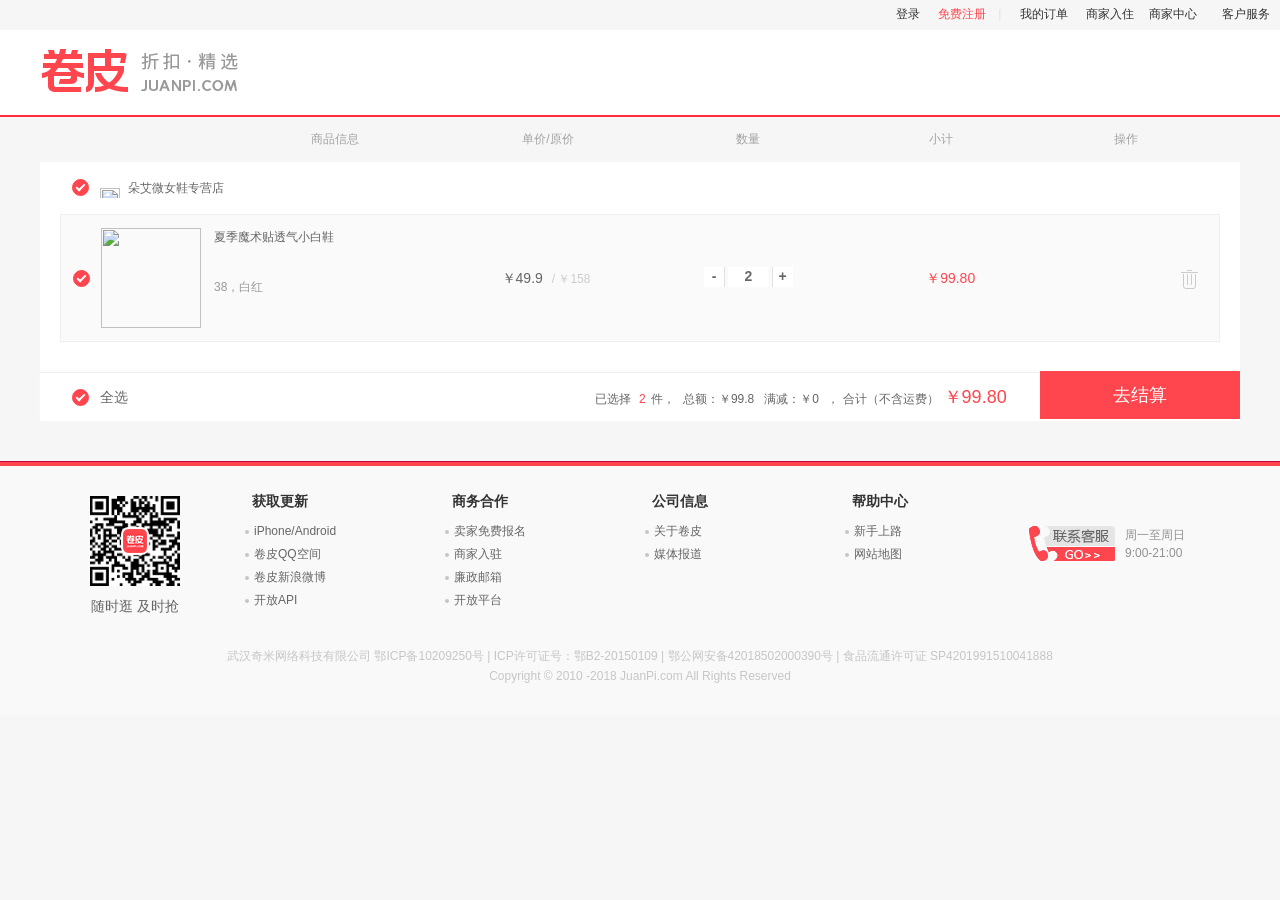
==== project/html/car.html @ 0421e2c5 "提交了一个项目" ====
<!DOCTYPE html>
<html>
	<head>
		<meta charset="UTF-8">
		<title></title>
		<link rel="stylesheet" type="text/css" href="../css/normalize.css"/>
		<link rel="stylesheet" type="text/css" href="../css/style.css"/>
	</head>
	<body>
		<div id="toolar">
			<div class="bar-con">
				<div class="right-show fr">
					<div class="login-show">
						<a href="login.html">登录</a>
						<a href="register.html" id="nav-reg">免费注册</a>　|
						<a href="https://user.juanpi.com/order">我的订单</a>
						<a href="https://seller.juanpi.com/choice/welcome">商家入住</a>
					</div>
					<div class="other-show other-show01">
						<a href="https://seller.juanpi.com/guide" class="normal-box01-a" target="_blank">商家中心</a>
					</div>
					<div class="other-show other-show01">
						<a>客户服务</a>
						<div class="normal-box01">
							<ul>
								<li>
									<a href="//www.juanpi.com/help" target="_blank">帮助中心</a>
								</li>
								<li>
									<a href="//www.juanpi.com/about/service" target="_blank">联系客服</a>
								</li>
							</ul>
						</div>
					</div>
				</div>
			</div>
		</div>
		<div class="header clear carhead">
			<div class="area">
				<a href="index.html" class="juan-logo fl" title="卷皮首页">
					<div class="logo">
						
					</div>
				</a>
			</div>
		</div>
		<div class="sc-csuQGl boKPYq">
			<div class="sc-Rmtcm digzXy">
				<div class="sc-fBuWsC canDc sc-hzDkRC fWrwWU">商品信息</div>
				<div class="sc-hzDkRC fWrwWU">单价/原价</div>
				<div class="sc-fMiknA cpbYri sc-hzDkRC fWrwWU">数量</div>
				<div class="sc-jhAzac ccwVLU sc-hzDkRC fWrwWU">小计</div>
				<div class="sc-dVhcbM hKQHp sc-hzDkRC fWrwWU">操作</div>
			</div>
			<div class="sc-bRBYWo cobIRk">
				<div class="sc-cJSrbW gdQmFd">
					<!--<div class="sc-ksYbfQ jIjoBj">
						<div class="sc-hmzhuo iwASZe">看到喜欢的带回家吧</div>
						<a class="sc-frDJqD kzQkKL" href="index.html">今日推荐</a>
					</div>-->
					<div class="sc-eqIVtm cnZstM">
						<div class="sc-gGBfsJ dhEFau">
							<span class="sc-esjQYD hEFYKq checked"></span>
						</div>
						<div class="sc-caSCKo hEoyiQ">
							<img class="sc-fAjcbJ jklnfm" src="http://s2.juancdn.com/bao/170615/2/d/594233d5a43d1f45d646cb90_72x72.png">
							朵艾微女鞋专营店
						</div>
					</div>
					<div class="sc-kvZOFW eiPhbT">
						<div class="sc-kgAjT jgeReN">
							<div class="sc-jnlKLf hsCwkx sc-gGBfsJ dhEFau">
								<span class="sc-esjQYD hEFYKq checked">
									
								</span>
							</div>
							<a href="https://shop.juanpi.com/deal/86751843">
								<img class="sc-fYxtnH dTmrnm" width="100" height="100" src="https://goods5.juancdn.com/goods/180402/9/8/5ac1cb41a9fcf8a46d13d8db_800x800.jpg?iopcmd=thumbnail&amp;type=11&amp;height=310&amp;width=310%7Ciopcmd=convert&amp;Q=88&amp;dst=jpg">
							</a>
							<div class="sc-hEsumM bHFcVk sc-tilXH hpxIDz">
								<strong class="sc-cIShpX fFbWQU">夏季魔术贴透气小白鞋
									<span class="sc-kafWEX fFwBrd"></span>
								</strong>
								<span class="sc-feJyhm fNZORM">38，白红</span>
							</div>
							<div class="sc-iELTvK gqzEPU sc-tilXH hpxIDz">￥49.9
								<i class="sc-cmTdod jFEPfJ">/ ￥158</i>
							</div>
							<div class="sc-jwKygS cABebT sc-tilXH hpxIDz">
								<span class="sc-bYSBpT jKWKYq sc-btzYZH jqPibT">-</span>
								<span class="sc-elJkPf eywEEl sc-btzYZH jqPibT">2</span>
								<span class="sc-lhVmIH jiKWSK sc-btzYZH jqPibT">+</span>
							</div>
							<div class="sc-jtRfpW dQIiuS sc-tilXH hpxIDz">￥99.80</div>
							<div class="sc-kTUwUJ giPVvt sc-tilXH hpxIDz">
								<span class="sc-gxMtzJ ewFBmF sc-dqBHgY carNkP"></span>
							</div>
						</div>
					</div>
				</div>
				<div class="sc-hqyNC dTaAdI">
					<div class="sc-jbKcbu lcRLSj">
						<div class="sc-gGBfsJ dhEFau">
							<span class="sc-esjQYD hEFYKq checked">
								
							</span>
						</div>全选</div>
						<div class="sc-dNLxif hPtVKw">已选择
							<span class="sc-jqCOkK eRltkm">2</span>件，
							<span class="sc-iyvyFf jZoxra">总额：￥99.8 &nbsp; 满减：￥0</span>
							， 合计（不含运费）<span class="sc-uJMKN jUfYqO">￥99.80</span>
							<button class="sc-bbmXgH POmDt">去结算</button>
						</div>
				</div>
			</div>
		</div>
		
		<div class="foot">
			<div class="white_bg">
				<div class="foot-con">
					<div class="con-box-n clear">
						<div class="app-side-box fl">
							<p class="app-show"></p>
							<p class="app-txt" style="text-align: center;font-size: 14px;">随时逛 及时抢</p>
						</div>
						<div class="con-left-info fl">
							<dl class="update">
			                    <dt>获取更新</dt>
			                    <dd>
			                    	<a href="//www.juanpi.com/apps" target="_blank"><i></i>iPhone/Android</a>
			                    </dd>
			                    <dd>
			                    	<a href="//user.qzone.qq.com/474171717" target="_blank"><i></i>卷皮QQ空间</a>
			                    </dd>
			                    <dd>
			                    	<a href="//weibo.com/juanpicom" target="_blank"><i></i>卷皮新浪微博</a>
			                    </dd>
			                    <dd>
			                    	<a href="//www.juanpi.com/about/api" target="_blank"><i></i>开放API</a>
			                    </dd>
			                </dl>
			                <dl class="cooperation">
			                    <dt>商务合作</dt>
			                    <dd>
			                    	<a href="https://seller.juanpi.com/choice" target="_blank"><i></i>卖家免费报名</a>
			                    </dd>
			                    <dd>
			                    	<a href="https://seller.juanpi.com/choice/welcome" target="_blank" rel="nofollow"><i></i>商家入驻</a>
			                    </dd> 
			                    <dd>
			                    	<a onclick="if (window.confirm('本邮箱仅接收合作商家对卷皮员工违规行为的举报。不接受用户咨询、投诉或商务合作申请。')) { window.location = 'mailto:' + 'moc.ipnauj@gnehznail'.split('').reverse().join(''); }" href="javascript:void(0)"><i></i>廉政邮箱<br></a>
			                    </dd>
			                    <dd>
			                    	<a href="http://open.juanpi.com" target="_blank" rel="nofollow"><i></i>开放平台</a>
			                    </dd>
			                </dl>
			                <dl class="cor-info">
			                    <dt>公司信息</dt>
			                    <dd>
			                    	<a href="//www.juanpi.com/about/juanpi" target="_blank" rel="nofollow"><i></i>关于卷皮</a>
			                    </dd>
			                    <dd>
			                    	<a href="//www.juanpi.com/about/media" target="_blank" rel="nofollow"><i></i>媒体报道</a>
			                    </dd>
			                </dl>
			                <dl class="help-info">
			                    <dt>帮助中心</dt>
			                    <dd>
			                    	<a href="//www.juanpi.com/help" target="_blank" rel="nofollow"><i></i>新手上路</a>
			                    </dd>
			                    <dd>
			                    	<a href="//www.juanpi.com/about/map" target="_blank"><i></i>网站地图</a>
			                    </dd>
			                </dl>
						</div>
						<div class="con-menu fr">
							<a href="//www.juanpi.com/about/service" class="service-add fl" target="_blank"></a>
							<span class="service-time fl">
								<p>周一至周日</p>
								<p>9:00-21:00                  </p>
							</span>
						</div>
					</div>
					<p class="ft-company">
						武汉奇米网络科技有限公司 鄂ICP备10209250号 | ICP许可证号：鄂B2-20150109 | 
						<a href="http://www.beian.gov.cn/portal/registerSystemInfo?recordcode=42018502000390" target="_blank">鄂公网安备42018502000390号</a>
						 | 食品流通许可证 SP4201991510041888　　
					</p>
					<p class="ft-company" style="padding-top:2px;">Copyright © 2010 -2018 JuanPi.com All Rights Reserved</p>
				</div>
			</div>
		</div>
	</body>
</html>
---- project/css/style.css ----
/*登录注册*/
body{
	background: #f6f6f6;
	color: #666;
	height: 100%;
	min-width: 1000px;
	font: 12px/1.5 Tahoma,Helvetica,Arial,'宋体',sans-serif,\5b8b\4f53
}
em,i{
	font-style: normal;
}
.header{
	background: #fff;
}
.header-login{
	border-bottom: 4px solid #ff464e;
}
.header-login .area{
	height: 76px;
	position: relative;
	width: 980px;
	margin: 0 auto;
}
.logo{
	position: absolute;
	background: url(../img/header-total.gif) no-repeat -78px -217px;
	top: 15px;
	left: 0;
	width: 210px;
	height: 56px
}
.protection{
	position: absolute;
	background: url(../img/header-total.gif) no-repeat;
	width: 465px;
	height: 33px;
	right: 10px;
	top: 24px;
}
.fl{
	float: left;
	display: inline;
}
.juan-logo{
	display: block;
	overflow: hidden;
	height: 0px;
	padding-top: 46px;
	width: 88px;
}
.main{
	width:980px;
	margin: 0 auto;
}
.login-main{
	width: 980px;
	margin: 20px auto 0;
}
.login-content{
	width: 978px;
	position: relative;
	background: #FFFFFF;
	overflow: hidden;
	border: 1px solid #e2e2e2;
	padding-bottom: 50px;
}
.title{
	width: 878px;
	padding: 20px 50px;
	border-bottom: 1px solid #E2E2E2;
	overflow: hidden;
}
.hd{
	color: #FF464E;
	font-size: 16px;
	font-family: "微软雅黑","宋体";
	margin-right: 10px;
	background: url(../img/hd-bg.gif) no-repeat center right;
	padding-right: 20px;
	float: left;
}
.tips{
	float: left;
	margin-top: 3px;
}
.other{
	float: right;
	font-size: 14px;
	color: #999;
}
.other a{
	color:#0289cd;
}
.login-center{
	padding: 30px 80px 0 80px;
	width: 818px;
	height: auto;
	overflow: hidden;
}
.content-landing{
	width: 450px;
}
.content-landing li{
	padding-bottom: 25px;
	overflow: visible;
	position: relative;
	height: 45px;
	clear: both;
	list-style: none;
}
.normal{
	width: 80px;
	text-align: right;
	float: left;
	display: inline;
	height: 20px;
	margin-top: 8px;
	font-size: 14px;
}
label{
	cursor: default;
}
.normal-input{
	border: 1px solid #c6c6c6;
	color: #666666;
	padding: 12px 0 12px 10px;
	height: 14px;
	line-height: 14px;
	width: 250px;
	float: left;
}
.otherregister{
	height: 40px;
	line-height: 40px;
	padding-left: 6px;
	display: inline-block;
	margin-top: -2px;
}
.otherregister a{
	color: #0289cd;
}
.verification-code{
	width: 110px;
	float: left;
	margin-left: 10px;
	height: 40px;
}
.code-input{
	width: 130px;
}
.disabled{
	color: #666;
}
.phone-verify{
	display: block;
	background: #E2E2E2;
	width: 110px;
	height: 40px;
	text-align: center;
	line-height: 40px;
	border: none;
}
.btn{
	float: left;
	width: 260px;
}
.smt-o{
	background-position: 0 0;
	color: #FFFFFF;
}
.sub{
	width: 260px;
	height: 40px;
	font-size: 16px;
	border-radius: 2px;
	background: url(../img/new-login.gif) no-repeat;
	border: none;
}
.login-center .content-landing .chex-d {
    padding-bottom: 8px;
    height: 20px;
    }
.chex{
	width: 378px;
	float: left;
}
.chex span{
	color: #5e5e5e;
	float: left;
}
.ck{
	vertical-align: -2px;
	margin-right: 5px;
}
.chex a{
	color: #5E5E5E;
}
.chex a:hover{
	color: #FF464E;
}
.login-l-img{
	overflow: hidden;
	width: 358px;
	text-align: right;
}
.mr10{
	margin-right: 10px;
}
.fr{
	float: right;
	display: inline;
}
.line{
	height: 1px;
	width: 290px;
	margin: 20px 0 15px;
	border-top: 1px solid #e2e2e2;
	border-bottom: 1px solid #e2e2e2;
	float: right;
}
.third-login{
	text-align: left;
}
.union-login{
	float: left;
	width: 142px;
	margin-left: 80px;
}
.union-title{
	height: 16px;
	line-height: 16px;
	position: relative;
}
.union-title span{
	color: #333;
}
.third-box{
	margin-top: 10px;
}
.third-box a{
	float: left;
	width: 22px;
	height: 22px;
	margin-right: 7px;
	display: inline;
	background: url(../img/new-login.gif) no-repeat;
}
.third-box .wenxin{
	background-position: -236px -194px;
}
.third-box .wenxin:hover{
	background-position: -210px -194px;
}
.third-box .sina{
	background-position: -27px -169px;
}
.third-box .sina:hover{
	background-position: 0px -169px;
}
.third-box .taobao{
	background-position: -27px -140px;
}
.third-box .taobao:hover{
	background-position: 0px -140px;
}
.foot-tips{
	text-align: center;
	margin: 40px auto;
	width: 900px;
}
.foot-tips a{
	color: #5e5e5e;
}
.foot-tips a:hover{
	color: #ff464e;
}
.ft-company{
	padding-top: 2px;
}

/*登陆*/
.box_border{
	border: 1px solid #c6c6c6;
	width: 270px;
	float: left;
}
.user_img{
	background: url(../img/name2.jpg) no-repeat #f1f1f1;
	width: 39px;
	height: 38px;
	float: left;
}
.code_img{
	background: url(../img/code2.jpg) no-repeat #f1f1f1;
	width: 39px;
	height: 38px;
	float: left;
}
.box_border .normal-input{
    border: 0;
    width: 226px;
    padding: 12px 0 12px 5px;
}
.chex-d .chex {
    width: 280px;
    float: left;
}
.chex .forget{
	float: right;
	color: #999;
}
.chex .forget:hover{
	color: #999;
}
.union-login1 {
    float: left;
    width: 142px;
}
.quick{
	margin: 14px 0 0;
	font-size: 14px;
	color: #666;
}
.icons{
	background: url(../img/icons-total.gif) no-repeat;
	display: block;
}
.icons-phone-other{
	width: 12px;
	height: 22px;
	background-position: right -249px;
	margin: 0 5px 0 0;
}
/*头部*/
#toolar {
  background: #F6F6F6;
  height: 30px;
}

#toolar .bar-con {
  width: 1280px;
}

.bar-con {
  width: 980px;
  margin: 0 auto;
  line-height: 29px;
}

.fr {
  float: right;
  display: inline;
}

#toolar .bar-con .login-show {
  display: block;
  float: left;
  color: #E2E2E2;
}

.bar-con .login-show a {
  margin-left: 15px;
  color: #333333;
}
.bar-con a:hover {
  color: #FF464E;
}
.bar-con .login-show a:hover {
  color: #FF464E;
}

#nav-reg {
  color: #FF464E;
}

.bag-show {
  position: relative;
  float: left;
  z-index: 101;
  width: 107px;
  height: 30px;
  background: url(../img/li_cur.png) no-repeat right 8px;
  color: #F6F6F6;
}

.bag-show .bag-a {
  position: absolute;
  width: 107px;
  display: block;
  top: 2px;
  left: 0;
  text-align: center;
  z-index: 15;
  margin-left: 0;
}
.bag-show:hover {
  background: #fff;
  box-shadow: 0 1px 3px #d9d9d9;
}
.bag-show:hover .bag-a {
    height: 40px;
    background: #fff;
}
.icon-normal {
  display: inline-block;
  vertical-align: -3px;
  background: url(../img/icon-total.png) no-repeat 0 0;
}

.icon-bag {
  position: relative;
  background-position: 0 -156px;
  width: 16px;
  height: 18px;
  float: left;
  margin: 4px 11px 0 12px;
}

.empty {
  line-height: 24px;
  color: #333;
}
.empty em {
  background: none repeat scroll 0 0 #FF464E;
  border-radius: 15px;
  color: #FFFFFF;
  display: inline;
  font-family: "瀹嬩綋";
  height: 18px;
  line-height: 18px;
  margin: 3px 0 0 5px;
  text-align: center;
  width: 18px;
  float: left;
  font-style: normal;
}

.fl {
  float: left;
  display: inline;
}

.other-show {
  display: block;
  float: left;
  color: #E2E2E2;
}

.other-show01 {
  position: relative;
  z-index: 13;
}

.other-show01 a {
  padding-right: 10px;
}

.right-show div a {
  color: #333333;
  margin-left: 15px;
}
.normal-box01 {
  display: none;
  position: absolute;
  top: 24px;
  left: 0;
  background: #fff;
  border: 1px solid #e5e5e5;
  border-radius: 5px;
  overflow: hidden;
  z-index: 13;
}
.normal-box01 a {
  display: block;
  width: 48px;
  margin-left: 12px !important;
  color: #333333;
}

.other-show01:hover .normal-box01 {
  display: block;
}
.header {
  background: #FFFFFF;
}
.carhead{
	position: relative;
    width: 100%;
    background: #ffffff;
    border-bottom: #fc2c3e 2px solid;
}
.clear {
  clear: both;
}

.area {
  width: 1200px;
  position: relative;
  height: 85px;
  margin: 0 auto;
}

.logo {
  position: absolute;
  display: block;
  width: 210px;
  height: 52px;
  background: url(../img/header-total.gif) no-repeat -78px -52px;
  top: 17px;
  left: 0;
}
.juan-temai{
	background-position: -78px -388px;
}
.protection {
  display: block;
  position: absolute;
  width: 465px;
  height: 33px;
  background: url(../img/header-total.gif) no-repeat;
  top: 28px;
  right: 290px;
}
.protection a {
  display: block;
  float: left;
  height: 16px;
  width: 98px;
  margin: 0 0 0 34px;
}

.search {
  top: 25px;
  right: 0;
  width: 237px;
  height: 35px;
  position: absolute;
}

.banner-right-code {
  position: absolute;
  right: -80px;
  top: 125px;
}

.search-area {
  display: block;
  width: 200px;
  height: 35px;
  background: #efefef;
}

.txt {
  border: 0 none;
  outline: 0 none;
  background: #EFEFEF;
  width: 190px;
  height: 30px;
  line-height: 30px;
  margin: 2px 0 0 10px;
  color: #c6c6c6;
}

.smt {
  border: 0 none;
  height: 35px;
  width: 37px;
  display: block;
  background: url(../img/header-total.gif) no-repeat right -65px;
}

.mainNav {
  width: 100%;
  height: 38px;
  border-bottom: 2px solid #FF464E;
}

.nav {
  width: 1200px;
  height: 38px;
  margin: 0 auto;
}

.navigation li {
  float: left;
  display: inline;
  height: 38px;
  position: relative;
  z-index: 11;
}
.current {
  background: #FF464E;
  border-radius: 6px 6px 0 0;
}

.navigation .current a {
  color: #FFF;
}

.navigation li a {
  float: left;
  padding: 10px 24px 0;
  font-size: 14px;
  height: 30px;
  color: #333333;
}
.navigation li a:hover {
  text-decoration: none;
  color: #ff464e;
}
#new-qcodes {
  top: 40px;
}

.code {
  background: url(../img/jp-app-90-new.png) no-repeat;
  height: 148px;
  width: 148px;
}

.navigation li:hover .code-tips {
  display: block;
}

.navigation .code-tips {
  display: none;
  position: absolute;
  left: -28px;
  top: 36px;
  background-color: #fff;
  border: #e2e2e2 solid 1px;
  padding: 5px;
  width: 148px;
  height: 173px;
  z-index: 100;
}
#new-phone {
  background: url(../img/phone-new-20151119.png) no-repeat;
  height: 16px;
  margin-top: 3px;
  width: 12px;
  float: left;
  margin-right: 3px;
}

.top_bar {
  width: 1200px;
  background-color: #f7f7f7;
  height: 380px;
  overflow: hidden;
  margin: 0 auto;
}
/*底部*/
.foot {
  position: relative;
  margin: 0 auto;
  margin-top: 40px;
  background: #F9F9F9;
  z-index: 100;
  border-top: 1px solid #ce003f;
  overflow: hidden;
}
.foot .logo1 {
  color: #999999;
  text-align: center;
  padding-top: 10px;
}
.foot .logo1 img {
  margin-right: 27px;
}

.white_bg {
  border-top: 4px solid #FF464E;
}

.foot-con {
  width: 1100px;
  padding: 0 50px;
  margin: 0 auto;
  padding-bottom: 30px;
  background: #F9F9F9;
}

.con-box-n {
  padding-top: 25px;
  margin: 0 auto;
  overflow: hidden;
}

.app-side-box {
  width: 90px;
}
.app-side-box .app-show {
  background: url(../img/jp-app-90.png) no-repeat;
  height: 90px;
  width: 90px;
  margin-top: 5px;
}
.app-side-box .app-txt {
  margin: 10px 0;
}

.con-left-info {
  padding-left: 65px;
  width: auto;
  overflow: hidden;
}
.con-left-info .help-info {
  width: 100px;
}
.con-left-info dl {
  width: 200px;
  float: left;
  display: inline;
}
.con-left-info dl dt {
  font-size: 14px;
  color: #333333;
  font-weight: bold;
  margin-bottom: 10px;
  padding-left: 7px;
}
.con-left-info dl dd {
  margin-bottom: 5px;
  color: #666666;
}
.con-left-info dl dd a {
  color: #666666;
}
.con-left-info dl dd a i {
  width: 4px;
  height: 4px;
  overflow: hidden;
  border-radius: 50%;
  background: #C6C6C6;
  display: inline-block;
  margin-right: 5px;
  float: left;
  margin-top: 8px;
}

.con-menu {
  margin-top: 35px;
}
.con-menu a {
  display: block;
  width: 86px;
  height: 35px;
  background: url(../img/service_add.gif) no-repeat 0 -5px;
}
.con-menu .service-time {
  padding-left: 10px;
  width: 65px;
}
.con-menu .service-time p {
  color: #919191;
  line-height: 18px;
}

.links {
  height: 20px;
  padding: 10px 0;
  border-bottom: 1px solid #ccc;
  color: #999999;
  white-space: nowrap;
  overflow: hidden;
  margin: 0 auto;
}
.links span {
  display: block;
  overflow: hidden;
  float: left;
}

.links_list_box {
  width: 970px;
  float: left;
  height: 20px;
  position: relative;
  overflow: hidden;
}

.links_list {
  white-space: nowrap;
  overflow: hidden;
  position: relative;
}
.links_list li {
  height: 20px;
  overflow: hidden;
  position: relative;
  margin-bottom: 5px;
}
.links_list li a {
  color: #999999;
  float: left;
  margin-left: 10px;
  margin-right: 10px;
}

.more {
  float: right;
  color: #999999;
}

.ft-company {
  text-align: center;
  padding-top: 20px;
  color: #C6C6C6;
}
.ft-company a {
  color: #C6C6C6;
}
.ft-company a:hover {
  text-decoration: underline;
}

/*详情页*/
.pr{
	position: relative;
}
.mt20{
	width: 1200px;
	margin-top: 20px !important;
}
.main{
	margin: 0 auto;
}
.place-show{
	width: auto;
	height: auto;
	overflow: hidden;
	margin: 0 0 20px 0;
}
.place-explain a{
	font-size: 14px;
	color: #333333;
	margin: 0 5px;
}
.tab_arrow{
	width: 6px;
	height: 10px;
	display: inline-block;
	background: url(../img/tab_arrow.png) no-repeat;
	background-size: 100% 100%;
}
.goods_show{
	width: 1200px;
	height: auto;
	padding: 0 20px 0 0;
	background: #FFFFFF;
}
.deal-pic{
	display: inline-block;
	width: 480px;
	margin-bottom: 60px;
}
.deal-pic ul {
    width: 58px;
    display: inline-block;
    font-size: 0;
    margin-right: 18px;
    vertical-align: middle;
}
.deal-pic ul li {
    border: 1px solid #ebebeb;
    height: 58px;
    margin-bottom: 8px;
    width: 58px;
}
.deal-pic .cur {
    border-color: #333;
}
.deal-pic ul li:last-child {
    margin-bottom: 0;
}
.mr0 {
    margin-right: 0px!important;
}
.deal-pic .scale {
    display: inline-block;
    height: 400px;
    overflow: hidden;
    vertical-align: middle;
    width: 400px;
    text-align: center;
    position: relative;
}
.pic{
	width: 400px;
	height: 400px;
}
.pic img {
    display: block;
    max-width: 400px;
    _width: 400px;
    max-width: 400px;
}
.bigscale{
    width: 400px;
    height: 400px;
    border: 1px solid #000;
    overflow: hidden;
    position: absolute;
    left: 500px;
    top: 50px;
    z-index: 100;
    visibility: hidden;

}
.smallscale{
	width: 200px;
    height: 200px;
    background: orange;
    opacity: 0.3;
    position: absolute;
    left: 0px;
    top: 0px;
    visibility: hidden;
}
.bigpic{
    width: 800px;
    height: 800px;
    position: absolute;
    left: 0px;
    top: 0px;
}

.sale_ad_info_txt {
    margin-top: 20px;
    margin-left: 80px;
}
.sale_text_wrapper {
    display: inline-block;
}
.sale_ad_txt:first-child {
    margin-left: 0;
}
.sale_ad_txt{
    display: inline;
    font-size: 12px;
    color: #666;
    margin-left: 26px;
}
.deal-pic .sector-other {
    width: 338px;
    clear: both;
    margin: 20px 0 0 76px;
    line-height: 20px;
}
.collect {
    margin-right: 60px;
}
.sector-other div {
    float: left;
}
.sector-other div a {
    color: #666;
}
.sector-other div i {
    width: 21px;
    height: 17px;
    display: inline-block;
    overflow: hidden;
    vertical-align: -4px;
    margin-right: 5px;
    background: url(../img/mall-total.gif) no-repeat;
}
.sector-other .collect i {
    background-position: -103px 2px;
}
.sector-other .share-box i {
    background: url(../img/share.png) no-repeat;
    width: 12px;
    height: 12px;
    background-size: 100%;
    vertical-align: middle;
    margin-top: -4px;
}
.share-box .share {
    display: none;
    margin-left: 5px;
    height: 16px;
}
.share-box .txt1{
    float: left;
}
.share-box .share a {
    margin-top: 2px;
}
.bdshare-button-style0-16 a{
    float: left;
    font-size: 12px;
    padding-left: 17px;
    line-height: 16px;
    height: 16px;
    background-image: url(../img/icons_0_16.png);
    background-repeat: no-repeat;
    cursor: pointer;
    margin: 6px 6px 6px 0;
}
.bdshare-button-style0-16 .bds_qzone {
    background-position: 0 -52px;
}
.bdshare-button-style0-16 .bds_tsina {
    background-position: 0 -104px;

.bdshare-button-style0-16 .bds_tqq {
    background-position: 0 -260px;
}}
.deal-wrap{
	width: 460px;
	margin-left: 36px;
	display: inline-block;
	position: relative;
	vertical-align: top;
}
.deal-wrap h1 {
    color: #333;
    font-size: 18px;
    max-height: 52px;
    width: 460px;
    overflow-y: hidden;
}
.sector-info{
	width: 460px;
    float: left;
    display: inline;
    line-height: 32px;
    padding-bottom: 80px;
}
.sector-info .J-basic {
    padding: 0;
    border-bottom: 1px dotted #e2e2e2;
}
.sector-info .d-info {
    background: #FFF0F0;
    margin: 10px 0 0 0;
    padding: 8px 0 10px 10px;
    position: relative;
}
.tm-price {
    line-height: 26px;
    overflow: hidden;
}
.deal-wrap dl dd {
    float: left;
}
.tm-price .current2 {
    font-size: 28px;
    color: #ff464e;
}
.tm-price dd i {
    font-size: 18px;
    font-family: "微软雅黑","verdana";
}
.price .old {
    line-height: 32px;
    color: #999;
    margin-left: 10px;
    font-size: 14px;
}
.old .u-yen {
    font-family: "微软雅黑","verdana";
    font-size: 14px;
    margin-left: 4px;
}
.activity-info{
	overflow: hidden;
}
.sector-info dl dt {
    color: #999;
    width: 50px;
    float: left;
}
.activity-c {
    width: 398px;
}
.activity-item {
    color: #333;
    cursor: pointer;
    padding-top: 8px;
    position: relative;
}
.activity-c .brand-tag-red {
    font-family: '宋体';
    color: #fff;
    margin-right: 10px;
    background: #FF9000;
    padding: 0px 2px;
    line-height: 14px;
    border: 1px solid #FF9000;
    border-radius: 1px;
}
.info {
    overflow: hidden;
    text-overflow: ellipsis;
    line-height: 16px;
    width: 340px;
}
.act_detail_icon {
    width: 8px;
    height: 9px;
    background: url(../img/act_detail.png) no-repeat;
    background-size: 100% 100%;
    display: inline-block;
    margin-left: 2px;
}
.detail {
    color: #333;
    margin-left: 5px;
    }
.freight {
    margin: 6px 0 6px 10px;
    overflow: hidden;
}
.address {
    display: inline;
    cursor: pointer;
    color: #333;
}
.sale_ad_txt {
    display: inline;
    font-size: 12px;
    color: #666;
    margin-left: 26px;
}
.sale_ad_info_time {
    font-size: 12px;
    color: #333;
    margin-left: 0;
}
.J-other {
    margin-top: 12px;
    width: 460px;
    padding-left: 10px;
}
.deal-wrap dl.color {
    margin-top: 10px;
}
.color dt {
    min-width: 50px;
}
.color ul li.cur,.size ul li.cur{
	background: #fff;
    border: 1px solid #ccc;
    float: left;
    display: inline;
    margin: 0 5px 10px;
    position: relative;
    min-width: 34px;
    border-color: #ff464e;
    border-width: 1px;
    height: 32px;
    line-height: 30px;
}
.color ul li a,.size ul li a{
    position: relative;
    background: #fff;
    display: block;
    height: 32px;
    line-height: 30px;
    overflow: hidden;
    text-align: center;
    text-decoration: none;
    text-transform: uppercase;
    white-space: nowrap;
    color: #333;
    cursor: pointer;
}
.color ul li a img {
    width: 22px;
    height: 22px;
    margin-left: 8px;
    vertical-align: middle;
}
.color .cur a,.size .cur a{
    color: #ff464e;
    height: 32px;
    line-height: 30px;
}
.sku_attr_title {
    font-size: 12px;
    margin-left: 4px;
    margin-right: 9px;
    vertical-align: middle;
}
.J-other dl.size {
    margin-top: 2px;
}
ul li a span.c {
    line-height: 34px;
    padding: 0 15px;
    display: block;
    min-width: 34px;
}
.deal-wrap .number {
    margin-top: 10px;
    padding-left: 12px;
}
.deal-wrap .number dd p {
    background: none repeat scroll 0 0 #fff;
    border: 1px solid #e2e2e2;
    float: left;
    line-height: 26px;
    margin-right: 10px;
    height: 28px;
}
.deal-wrap p {
    color: #666;
    font-weight: normal;
    line-height: 20px;
    max-height: 40px;
    overflow: hidden;
}
.number dd p i {
    cursor: pointer;
    float: left;
    font: bold 18px/26px "微软雅黑";
    height: 28px;
    text-align: center;
    width: 26px;
    user-select: none;
}
.number dd p input {
    background: #f6f6f6;
    font-size: 14px;
    border-color: #e2e2e2;
    border-style: solid;
    border-width: 0 1px;
    float: left;
    height: 28px;
    line-height: 28px;
    padding: 0 5px;
    text-align: center;
    width: 40px;
    color: #8a8a8a;
    font-family: "Arial";
}
.submit-go {
    margin: 20px 0 0 64px;
    float: left;
    width: auto;
    display: inline;
    position: relative;
}
.submit-go .btn {
    text-align: center;
    line-height: 38px;
    background: #FFF0F0;
    width: 154px;
    height: 38px;
    display: block;
    font-size: 18px;
    color: #ff464e;
    font-family: "微软雅黑","宋体";
    float: left;
    border-radius: 2px;
    border: 1px solid #ff464e;
}
.submit-go .add-cart-btn{
    background: #ff464e;
    color: #fff;
    border-color: transparent;
}

.deal-store{
	display: inline-block;
	margin-left: 16px;
	width: 191px;
	background: #FFFFFF;
	border: 1px solid #ebebeb;
	text-align: center;
}
.store_wrapper{
	padding: 20px 0;
	margin: 0 20px;
	border-bottom: 1px dotted #EBEBEB;
}
.deal_store_img{
	width: 48px;
	height: 48px;
	border: 1px solid #EBEBEB;
	margin-left: 50px;
	line-height: 48px;
}
.deal_store_img img{
	width: 48px;
	height: 24px;
	vertical-align: middle;
}
.deal_store_name{
	font-size: 14px;
	color: #333333;
	font-weight: bold;
	margin-top: 16px;
	margin-bottom: 8px;
}
.deal_store_name a{
	color: #5E5E5E;
}
.deal_buy_nums{
	font-size: 12px;
	color: #999999;
}
.store_desc{
	text-align: left;
	padding: 20px 0;
	margin: 0 20px;
	border-bottom: 1px dotted #EBEBEB;
}
.sale-line{
	margin-bottom: 20px;
	font-size: 12px;
	color: #666666;
}
.sale-line img{
	margin-right: 8px;
	width: 14px;
	height: 14px;
	vertical-align: middle;
}
.sale-line a{
	color: #5E5E5E;
}
.to_im {
    margin-top: 20px;
    text-align: left;
    margin-left: 21px;
    margin-bottom: 50px;
}

/*购物车*/
.boKPYq {
    height: auto;
    width: 1200px;
    margin: 0 auto;
}
.digzXy {
    height: 45px;
    width: 100%;
    line-height: 45px;
    color: #a3a3a3;
}
.canDc {
    text-align: left;
    padding: 0 0 0 33px;
    margin: 0 0 0 163px;
}
.fWrwWU {
    float: left;
    width: 230px;
    text-align: center;
    box-sizing: border-box;
}
.cpbYri {
    width: 170px;
}
.ccwVLU {
    width: 215px;
}
.hKQHp {
    width: 155px;
}
.cobIRk {
    height: auto;
    width: 1200px;
    box-sizing: border-box;
    background: #ffffff;
    box-shadow: #f1f1f1 0 0 1px;
}
.gdQmFd {
    position: relative;
    padding: 0 0 20px 0;
}
.jIjoBj {
    height: 500px;
    width: 100%;
    background: url(//jp.juancdn.com/jpwebapp_v1/images_v1/shopping/empty-cart.png);
    background-repeat: no-repeat;
    background-position: center center;
    box-sizing: border-box;
    padding: 400px 0 0 0;
    text-align: center;
}
.iwASZe {
    color: #333333;
    font-size: 16px;
    text-align: center;
}
.kzQkKL {
    display: inline-block;
    width: 80px;
    padding: 5px;
    border-radius: 3px;
    border: #ff464e 1px solid;
    color: #ff464e;
    margin: 10px;
    font-size: 15px;
    -webkit-transition: all 0.1s linear;
    transition: all 0.1s linear;
}
.cnZstM {
    height: 52px;
    width: 1160px;
    line-height: 52px;
    padding: 0 5px 0 0;
    box-sizing: border-box;
    margin: 0 auto;
}
.dhEFau {
    float: left;
    height: 99%;
    width: 40px;
    text-align: center;
}
.hEFYKq {
    position: relative;
    top: -1px;
    vertical-align: middle;
    display: inline-block;
    border-radius: 15px;
    cursor: pointer;
    border: #9B9B9B 1px solid;
    width: 15px;
    height: 15px;
    line-height: 15px;
    -webkit-transition: background 0.2s linear;
    transition: background 0.2s linear;
}
.hEFYKq.checked {
    background: #ff464e;
    border-color: #ff464e;
}
.hEoyiQ {
    padding: 0 10px 0 0px;
    display: inline;
}
.jklnfm{
    position: relative;
    top: -1px;
    padding: 0 5px 0 0;
    height: 20px;
    width: 20px;
    display: inline-block;
    vertical-align: middle;
}
.jklnfm img{
	border-style: none;
}
.jgeReN {
    position: relative;
    height: 126px;
    width: 1158px;
    border: #efefef 1px solid;
    border-top: 0;
    background: #fafafa;
    margin: 0 auto;
    -webkit-transition: background 0.2s linear;
    transition: background 0.2s linear;
}
.jgeReN:first-child {
    border-top: #efefef 1px solid;
}
.hsCwkx {
    padding: 55px 0;
    box-sizing: border-box;
}
.dhEFau {
    float: left;
    height: 99%;
    width: 40px;
    text-align: center;
}
.dTmrnm {
    float: left;
    height: 100px;
    width: 100px;
    margin: 13px 0 13px 0;
}
.bHFcVk {
    padding: 0 13px 0 13px;
    line-height: 18px;
    margin-left: 6px;
}
.fFbWQU {
    color: #666666;
    font-weight: 400;
    min-height: 40px;
    display: block;
    padding: 0 0 10px 0;
}
.fFwBrd {
    color: #ff464e;
    padding: 0 3px 0 5px;
}
.fNZORM {
    color: #999999;
}
.gqzEPU {
    text-align: center;
    font-size: 14px;
    line-height: 100px;
}
.jFEPfJ {
    color: #cccccc;
    padding: 0 0 0 5px;
    font-size: 12px;
    font-style: normal;
}
.hpxIDz.cABebT{
    height: 22px;
    width: auto;
    margin: 52px 43px 0 43px;
}
.eXJNFH {
    height: 20px;
    width: 20px;
    line-height: 18px;
    display: inline-block;
    text-align: center;
    font-weight: 700;
    color: #cccccc;
    background: #ffffff;
    font-size: 14px;
    cursor: not-allowed;
    -webkit-transition: color 0.2s linear;
    transition: color 0.2s linear;
}
.jKWKYq {
    border-right: #e1e1e1 1px solid;
}
.jqPibT {
    height: 20px;
    width: 20px;
    line-height: 18px;
    display: inline-block;
    text-align: center;
    font-weight: 700;
    color: #666666;
    background: #ffffff;
    font-size: 14px;
    cursor: pointer;
    -webkit-transition: color 0.2s linear;
    transition: color 0.2s linear;
}
.eywEEl {
    width: auto;
    color: #999999;
    font-weight: 400;
    font-size: 12px;
    line-height: 20px;
    padding: 0 10px 0 10px;
    height: 19px;
}
.jqPibT {
    height: 20px;
    width: 20px;
    line-height: 18px;
    display: inline-block;
    text-align: center;
    font-weight: 700;
    color: #666666;
    background: #ffffff;
    font-size: 14px;
    cursor: pointer;
    -webkit-transition: color 0.2s linear;
    transition: color 0.2s linear;
}
.jiKWSK {
    border-left: #e1e1e1 1px solid;
}
.dQIiuS {
    text-align: center;
    font-size: 14px;
    color: #ff464e;
    line-height: 100px;
}
.hpxIDz {
    float: left;
    margin: 13px 0 13px 0;
    height: 100px;
    width: 230px;
    box-sizing: border-box;
}
.giPVvt {
    width: 135px;
    text-align: right;
}
.carNkP {
    display: inline-block;
    height: 24px;
    width: 24px;
    margin: 38px auto 0 0;
    cursor: pointer;
    background-posiiton: center center;
}
.ewFBmF {
    background: url(../img/delete.91359608.png);
    transition: transform 0.2s linear;
}
.dTaAdI {
    margin: 10px 0 0 0;
    height: 48px;
    width: 100%;
    line-height: 48px;
    border-top: #efefef 1px solid;
    color: #666666;
    box-shadow: #fafafa 0 -1px 2px;
}
.lcRLSj {
    float: left;
    margin: 0 0 0 20px;
    font-size: 14px;
    color: #666666;
}
.dhEFau {
    float: left;
    height: 99%;
    width: 40px;
    text-align: center;
}
.hPtVKw {
    float: right;
}
.eRltkm {
    color: #ff464e;
    padding: 0 5px 0 5px;
}
.jZoxra {
    padding: 0 5px 0 5px;
    font-size: 12px;
}
.jUfYqO {
    color: #ff464e;
    font-size: 18px;
    padding: 0 5px 0 5px;
}
.POmDt {
    position: relative;
    top: -2px;
    height: 48px;
    width: 200px;
    background: #ff464e;
    color: #ffffff;
    font-size: 18px;
    text-align: center;
    border: 0;
    margin: 0 0 0 25px;
    cursor: pointer;
    outline: 0;
    transition: all 0.2s linear;
}
.hEFYKq.checked:before {
    transform: rotate(45deg) scale(1);
}
.hEFYKq:before {
    content: ' ';
    position: absolute;
    top: 0px;
    left: 0px;
    transform: rotate(0) scale(0);
    display: table;
    border: 2px solid #fff;
    border-top: 0;
    border-left: 0;
    width: 3px;
    height: 7px;
    left: 5px;
    top: 2px;
    transition: all 0.3s cubic-bezier(0.12,0.4,0.29,1.46);
}
/*侧边栏*/
.side_right {
  height: 100%;
  position: fixed;
  right: 0;
  top: 0;
  width: 36px;
  z-index: 102;
  background: #444;
}
.side_right .side-box {
  background: #444;
  height: 100%;
  position: relative;
  z-index: 101;
  color: #FFFFFF;
}

.side-oper {
  position: absolute;
  top: 120px;
  width: 36px;
}
.side-oper .normals {
  margin-top: 15px;
  position: relative;
  list-style: none;
}
.side-oper .normals .links1 {
  width: 36px;
  padding: 9px 0;
  display: block;
  cursor: pointer;
  color: #5E5E5E;
}
.side-oper .side-user {
  margin-top: 0;
}
.side-oper .side-cart {
  border-top: 2px solid #222;
  border-bottom: 2px solid #222;
}

.normal-icon {
  display: block;
  background: url(../img/sidebar.png) no-repeat;
}

.i-user {
  background-position: 0 0;
  width: 18px;
  height: 18px;
  margin-left: 9px;
}

.side_right .side-oper li.normals .tab-login {
  line-height: 36px;
  opacity: 0;
  position: absolute;
  right: 62px;
  text-align: center;
  top: 0;
  border-radius: 2px;
  box-shadow: 0 0 4px rgba(0, 0, 0, 0.3);
  color: #fff;
  display: none;
  background: #fff;
  width: 220px;
  height: 106px;
  padding: 20px 0;
  z-index: 10;
}
.side_right .side-oper li.normals .tab-login .head {
  display: block;
  width: 60px;
  height: 60px;
  margin: 0 auto 10px;
}
.side_right .side-oper li.normals .tab-login .head .pic {
  border: #eee solid 2px;
  border-radius: 50%;
  width: 60px;
  height: 60px;
  margin: 0 auto 10px;
}
.side_right .side-oper li.normals .tab-login .head .pic img {
  border-radius: 50%;
}

.normals .tab-login .txt {
  color: #333;
  background: #fff3f5;
  border-top: #ffd8d8 solid 1px;
  border-bottom: #ffd8d8 solid 1px;
  height: 30px;
  line-height: 30px;
}
.normals .tab-login .txt a {
  color: #ff464e;
}

.side_right .arr-icon {
  color: #444;
  font-family: "瀹嬩綋";
  font-size: 16px;
  height: 16px;
  line-height: 16px;
  position: absolute;
  right: -6px;
  text-align: center;
  top: 14px;
  width: 16px;
}
.side_right .close {
  color: #ccc;
  display: block;
  width: 10px;
  height: 10px;
  font-size: 16px;
  line-height: 10px;
  position: absolute;
  top: 15px;
  right: 10px;
  cursor: pointer;
}

.links-cart {
  border-top: 1px solid #555555;
  border-bottom: 1px solid #555555;
}

.i-cart {
  height: 77px;
  width: 18px;
  background-position: 1px -24px;
  margin: 0 0 0 9px;
}

.num {
  background: #ff464e;
  border-radius: 15px;
  color: #fff;
  display: block;
  font-family: "瀹嬩綋";
  height: 18px;
  line-height: 18px;
  width: 18px;
  text-align: center;
  margin: 5px 0 0 9px;
  font-style: normal;
}

.i-love {
  width: 18px;
  height: 18px;
  background-position: 0 -110px;
  margin: 0 0 0 9px;
}

.i-quan {
  width: 18px;
  height: 18px;
  background-position: 0 -134px;
  margin: 0 0 0 9px;
}

.tab-tips {
  background-color: #444;
  box-shadow: 0 0 4px rgba(0, 0, 0, 0.3);
  color: #fff;
  display: none;
  height: 36px;
  line-height: 36px;
  opacity: 0;
  position: absolute;
  right: 62px;
  text-align: center;
  top: 0;
  width: 90px;
  border-radius: 2px;
}

.side-oper.other {
  position: absolute;
  bottom: 0;
  top: auto;
}

.i-complain {
  width: 18px;
  height: 18px;
  background-position: 0 -208px;
  margin: 0 0 0 9px;
}

.i-code {
  width: 18px;
  height: 18px;
  background-position: 0 -160px;
  margin: 0 0 0 9px;
}

.i-backtop {
  width: 18px;
  height: 18px;
  background-position: 0 -187px;
  margin: 0 0 0 9px;
}
/*限购*/
.deal-wrap .number dd span{
    display: block;
    float: left;
}
.red{
	color: #FF464E;
}
/*注册登陆*/
.error-box1{
    margin-left: 10px;
    width: 16px;
    height: 16px;
    margin-top: 10px;
    color: #666;
    float: left;
    overflow: hidden;

}
.msg_error {
    width: 330px;
    height: 16px;
    overflow: hidden;
    position: absolute;
    top: 42px;
    left: 90px;
    color: #ff464e;
}
 .msg_error_gray{
 	color: #666;
 }
.content-landing li strong {
    width: 16px;
    height: 16px;
    background: url(../img/login.gif) no-repeat;
    display: inline-block;
    margin-right: 3px;
    visibility: hidden;
}
.content-landing .error{
    background-position: 0 -19px;
}
.content-landing .ok{
    background-position: -40px -19px;
}
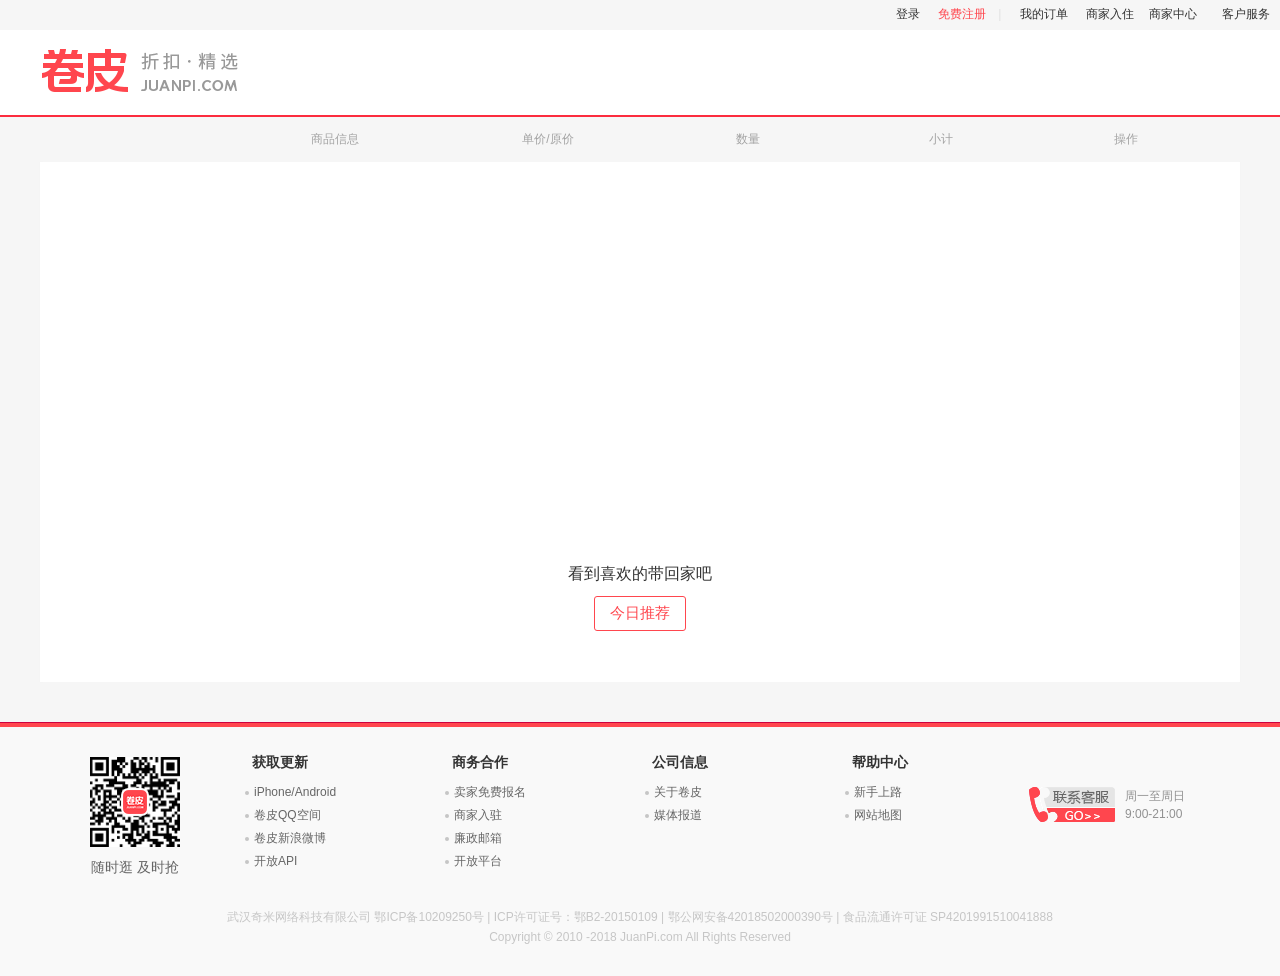
==== commit 7bdde607: "提交项目" ====
--- a/project/html/car.html
+++ b/project/html/car.html
@@ -5,6 +5,10 @@
 		<title></title>
 		<link rel="stylesheet" type="text/css" href="../css/normalize.css"/>
 		<link rel="stylesheet" type="text/css" href="../css/style.css"/>
+		<script src="../js/jquery.cookie.js" type="text/javascript" charset="utf-8"></script>
+		<script src="../js/require.js" defer async="true" data-main="../js/main4.js"></script>
+		<script src="../js/require.js" type="text/javascript" charset="utf-8"></script>
+		<script src="../js/jquery-2.1.4.min.js" type="text/javascript" charset="utf-8"></script>
 	</head>
 	<body>
 		<div id="toolar">
@@ -53,18 +57,20 @@
 				<div class="sc-dVhcbM hKQHp sc-hzDkRC fWrwWU">操作</div>
 			</div>
 			<div class="sc-bRBYWo cobIRk">
-				<div class="sc-cJSrbW gdQmFd">
-					<!--<div class="sc-ksYbfQ jIjoBj">
+				<div class="sc-cJSrbW gdQmFd yuan">
+					<div class="sc-ksYbfQ jIjoBj">
 						<div class="sc-hmzhuo iwASZe">看到喜欢的带回家吧</div>
 						<a class="sc-frDJqD kzQkKL" href="index.html">今日推荐</a>
-					</div>-->
+					</div>
+				</div>
+				<div class="sc-cJSrbW gdQmFd cang" style="display: none;">
 					<div class="sc-eqIVtm cnZstM">
 						<div class="sc-gGBfsJ dhEFau">
 							<span class="sc-esjQYD hEFYKq checked"></span>
 						</div>
 						<div class="sc-caSCKo hEoyiQ">
 							<img class="sc-fAjcbJ jklnfm" src="http://s2.juancdn.com/bao/170615/2/d/594233d5a43d1f45d646cb90_72x72.png">
-							朵艾微女鞋专营店
+							百草味专营店
 						</div>
 					</div>
 					<div class="sc-kvZOFW eiPhbT">
@@ -74,21 +80,21 @@
 									
 								</span>
 							</div>
-							<a href="https://shop.juanpi.com/deal/86751843">
-								<img class="sc-fYxtnH dTmrnm" width="100" height="100" src="https://goods5.juancdn.com/goods/180402/9/8/5ac1cb41a9fcf8a46d13d8db_800x800.jpg?iopcmd=thumbnail&amp;type=11&amp;height=310&amp;width=310%7Ciopcmd=convert&amp;Q=88&amp;dst=jpg">
+							<a href="details.html">
+								<img class="sc-fYxtnH dTmrnm" width="100" height="100" src="">
 							</a>
 							<div class="sc-hEsumM bHFcVk sc-tilXH hpxIDz">
-								<strong class="sc-cIShpX fFbWQU">夏季魔术贴透气小白鞋
+								<strong class="sc-cIShpX fFbWQU">
 									<span class="sc-kafWEX fFwBrd"></span>
 								</strong>
-								<span class="sc-feJyhm fNZORM">38，白红</span>
-							</div>
-							<div class="sc-iELTvK gqzEPU sc-tilXH hpxIDz">￥49.9
-								<i class="sc-cmTdod jFEPfJ">/ ￥158</i>
+								<span class="sc-feJyhm fNZORM">200g，奶香味</span>
+							</div>
+							<div class="sc-iELTvK gqzEPU sc-tilXH hpxIDz">
+								<i class="sc-cmTdod jFEPfJ"></i>
 							</div>
 							<div class="sc-jwKygS cABebT sc-tilXH hpxIDz">
 								<span class="sc-bYSBpT jKWKYq sc-btzYZH jqPibT">-</span>
-								<span class="sc-elJkPf eywEEl sc-btzYZH jqPibT">2</span>
+								<span class="sc-elJkPf eywEEl sc-btzYZH jqPibT"></span>
 								<span class="sc-lhVmIH jiKWSK sc-btzYZH jqPibT">+</span>
 							</div>
 							<div class="sc-jtRfpW dQIiuS sc-tilXH hpxIDz">￥99.80</div>
@@ -97,8 +103,7 @@
 							</div>
 						</div>
 					</div>
-				</div>
-				<div class="sc-hqyNC dTaAdI">
+					<div class="sc-hqyNC dTaAdI">
 					<div class="sc-jbKcbu lcRLSj">
 						<div class="sc-gGBfsJ dhEFau">
 							<span class="sc-esjQYD hEFYKq checked">
@@ -106,13 +111,16 @@
 							</span>
 						</div>全选</div>
 						<div class="sc-dNLxif hPtVKw">已选择
-							<span class="sc-jqCOkK eRltkm">2</span>件，
-							<span class="sc-iyvyFf jZoxra">总额：￥99.8 &nbsp; 满减：￥0</span>
+							<span class="sc-jqCOkK eRltkm">1</span>件，
+							<span class="sc-iyvyFf jZoxra">总额：￥99.8 &nbsp;</span> 
+								<span>满减：￥0</span>
 							， 合计（不含运费）<span class="sc-uJMKN jUfYqO">￥99.80</span>
 							<button class="sc-bbmXgH POmDt">去结算</button>
 						</div>
 				</div>
-			</div>
+			
+				</div>
+				</div>
 		</div>
 		
 		<div class="foot">
